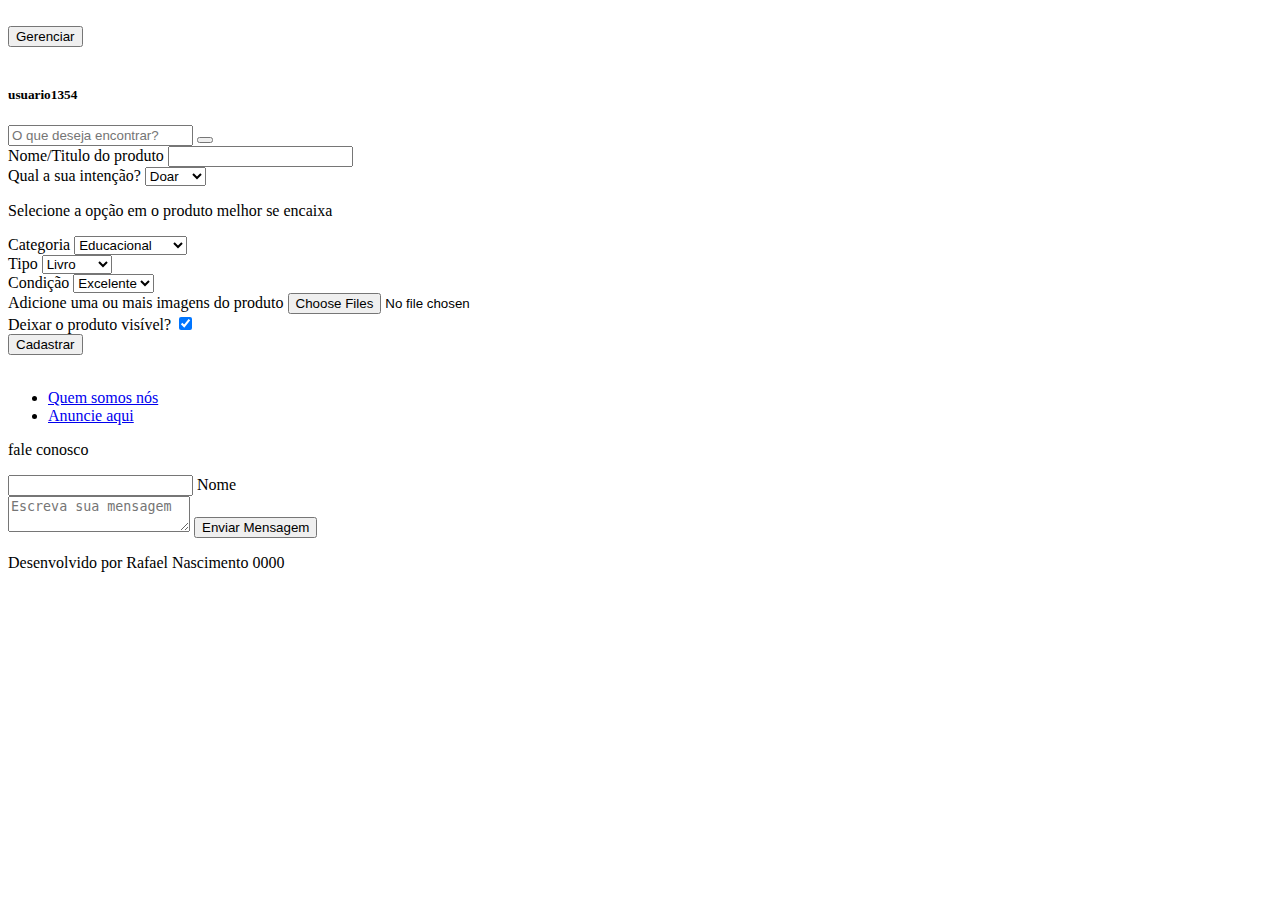
==== private/cadastrar-produto.html @ d934177f "first commit" ====
<!DOCTYPE html>
<html lang="en">
    <head>
        <meta charset="UTF-8" />
        <meta http-equiv="X-UA-Compatible" content="IE=edge" />
        <meta name="viewport" content="width=device-width, initial-scale=1.0" />

        <link rel="stylesheet" href="./css/comum.css" />
        <link rel="stylesheet" href="./css/cadastrar-produto.css" />
        <script
            src="https://kit.fontawesome.com/162b81ecbe.js"
            crossorigin="anonymous"
        ></script>
        <title>Alura Geek</title>
    </head>
    <body>
        <header>
            <div class="topo">
                <div class="container">
                    <a href="/">
                        <img src="./img/Logo.png" alt="" class="logo" />
                    </a>
                    <div class="container-input">
                        <a href="/gerenciar.html" class="link-login-btn"
                            ><button class="login-btn btn logout-btn">
                                Gerenciar
                            </button></a
                        >

                        <article class="perfil-data">
                            <img
                                src="./img/avatar1.png"
                                alt=""
                                class="perfil-avatar img"
                            />
                            <h5 class="perfil-nome titulo">usuario1354</h5>
                        </article>

                        <div class="div-input">
                            <input
                                type="text"
                                maxlength="35"
                                placeholder="O que deseja encontrar?"
                            />
                            <button>
                                <i class="fa-solid fa-magnifying-glass"></i>
                            </button>
                        </div>
                    </div>
                </div>
            </div>
        </header>
        <main>
            <div class="container">
                <div class="form-container">
                    <form action="#" class="form">
                        <div>
                            <label for="nome">Nome/Titulo do produto</label>
                            <input
                                class="nome nome-input"
                                name="nome"
                                type="text"
                                required
                            />
                        </div>

                        <div>
                            <label for="intencao">Qual a sua intenção?</label>
                            <select
                                name="intencao"
                                id=""
                                required
                                class="intencao-input"
                            >
                                <option value="doar">Doar</option>
                                <option value="trocar">Trocar</option>
                            </select>
                        </div>

                        <p>Selecione a opção em o produto melhor se encaixa</p>

                        <div>
                            <label for="categoria">Categoria</label>
                            <select
                                name="categoria"
                                id=""
                                required
                                class="categoria-input"
                            >
                                <option class="option" value="educacional">
                                    Educacional
                                </option>
                                <option value="entretenimento">
                                    Entretenimento
                                </option>
                                <option value="outros">Outros</option>
                            </select>
                        </div>

                        <div>
                            <label for="tipo">Tipo</label>
                            <select
                                name="tipo"
                                id=""
                                required
                                class="tipo-input"
                            >
                                <option value="livro">Livro</option>
                                <option value="material">Material</option>
                                <option value="artes">Artes</option>
                                <option value="outros">Outros</option>
                            </select>
                        </div>

                        <div>
                            <label for="condicao">Condição</label>
                            <select
                                name="condicao"
                                id=""
                                required
                                class="condicao-input"
                            >
                                <option value="excelente">Excelente</option>
                                <option value="boa">Boa</option>
                                <option value="normal">Normal</option>
                                <option value="velho">Velho</option>
                                <option value="avariado">Avariado</option>
                            </select>
                        </div>

                        <div class="container-img">
                            <label for="img"
                                >Adicione uma ou mais imagens do produto</label
                            >
                            <input
                                class="img img-input"
                                name="img"
                                type="file"
                                multiple
                                required
                            />
                        </div>

                        <div>
                            <label for="visivel"
                                >Deixar o produto visível?</label
                            >
                            <input
                                class="checkbox visivel-input"
                                type="checkbox"
                                checked
                            />
                        </div>

                        <button type="button" class="cadastrar-btn btn">
                            Cadastrar
                        </button>
                    </form>
                </div>
            </div>
        </main>
        <footer>
            <div class="info-contato">
                <div class="container">
                    <div class="container-info-list">
                        <img src="./img/Logo.png" alt="" />
                        <ul>
                            <li><a href="#">Quem somos nós</a></li>
                            <li><a href="#">Anuncie aqui</a></li>
                        </ul>
                    </div>
                    <div class="container-info-form">
                        <p class="bold titulo">fale conosco</p>
                        <form action="#">
                            <div class="single-input">
                                <input
                                    type="text"
                                    id="name"
                                    maxlength="50"
                                    required
                                />
                                <label for="name">Nome</label>
                            </div>

                            <textarea
                                id="message"
                                placeholder="Escreva sua mensagem"
                                maxlength="200"
                            ></textarea>

                            <button class="btn" type="submit">
                                Enviar Mensagem
                            </button>
                        </form>
                    </div>
                </div>
            </div>
            <div class="rodape">
                <p>
                    Desenvolvido por Rafael Nascimento
                    <span id="data">0000</span>
                </p>
                <div>
                    <a
                        href="https://github.com/Rafa-S-Nascimento"
                        target="_blank"
                    >
                        <i class="fa-brands fa-github"></i>
                    </a>
                    <a
                        href="https://www.linkedin.com/in/rafael-s-nascimento/"
                        target="_blank"
                    >
                        <i class="fa-brands fa-linkedin"></i>
                    </a>
                </div>
            </div>
        </footer>

        <script type="module" src="./scripts/cadastrar-produto.js"></script>
    </body>
</html>
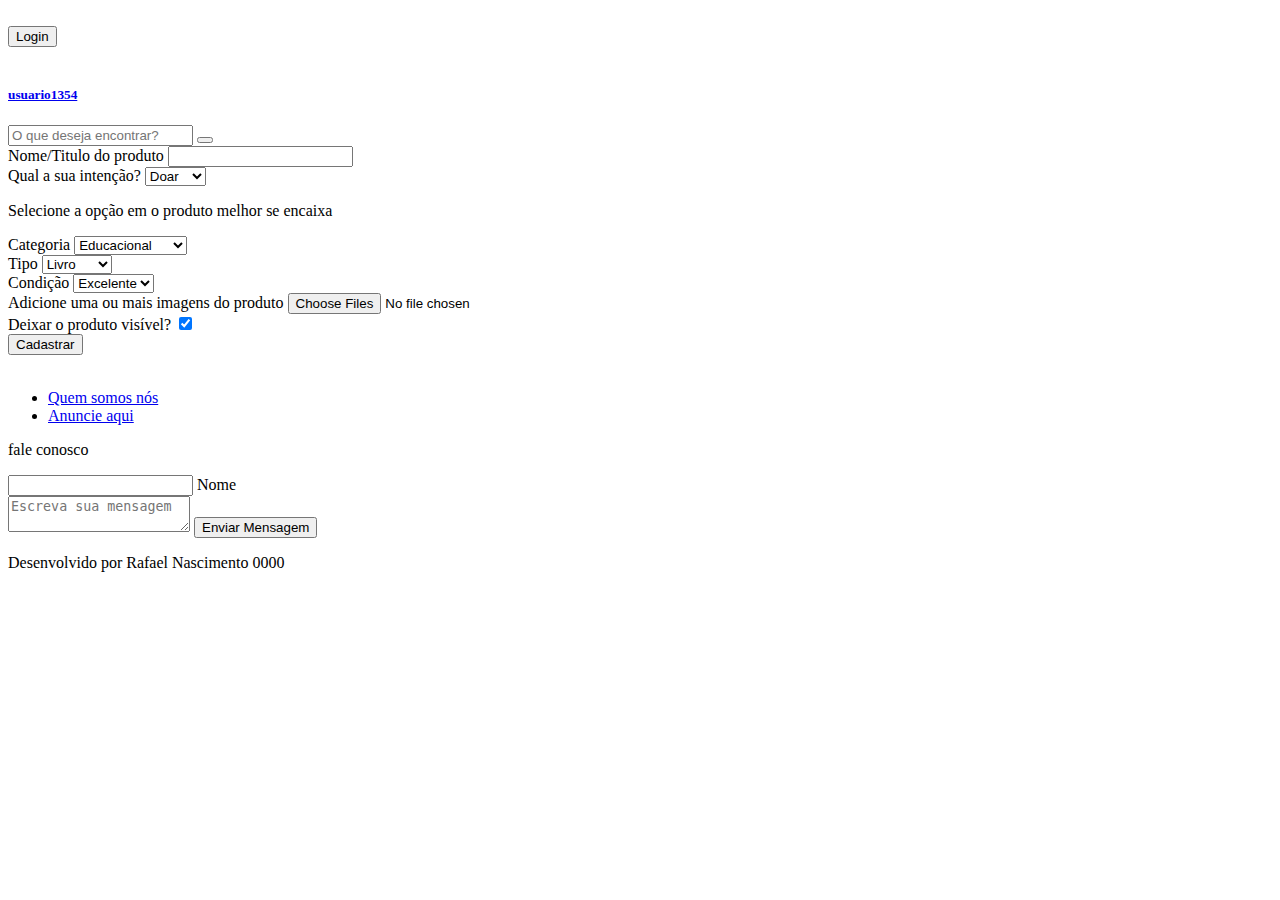
==== commit e7f51d15: "ligação do cadastro de produtos ao bd" ====
--- a/private/cadastrar-produto.html
+++ b/private/cadastrar-produto.html
@@ -21,20 +21,20 @@
                         <img src="./img/Logo.png" alt="" class="logo" />
                     </a>
                     <div class="container-input">
-                        <a href="/gerenciar.html" class="link-login-btn"
-                            ><button class="login-btn btn logout-btn">
-                                Gerenciar
-                            </button></a
+                        <a href="/login" class="link-login-btn"
+                            ><button class="login-btn btn">Login</button></a
                         >
 
-                        <article class="perfil-data">
-                            <img
-                                src="./img/avatar1.png"
-                                alt=""
-                                class="perfil-avatar img"
-                            />
-                            <h5 class="perfil-nome titulo">usuario1354</h5>
-                        </article>
+                        <a class="perfil-data" href="/gerenciar">
+                            <article>
+                                <img
+                                    src="./img/avatar1.png"
+                                    alt=""
+                                    class="perfil-avatar img"
+                                />
+                                <h5 class="perfil-nome titulo">usuario1354</h5>
+                            </article>
+                        </a>
 
                         <div class="div-input">
                             <input
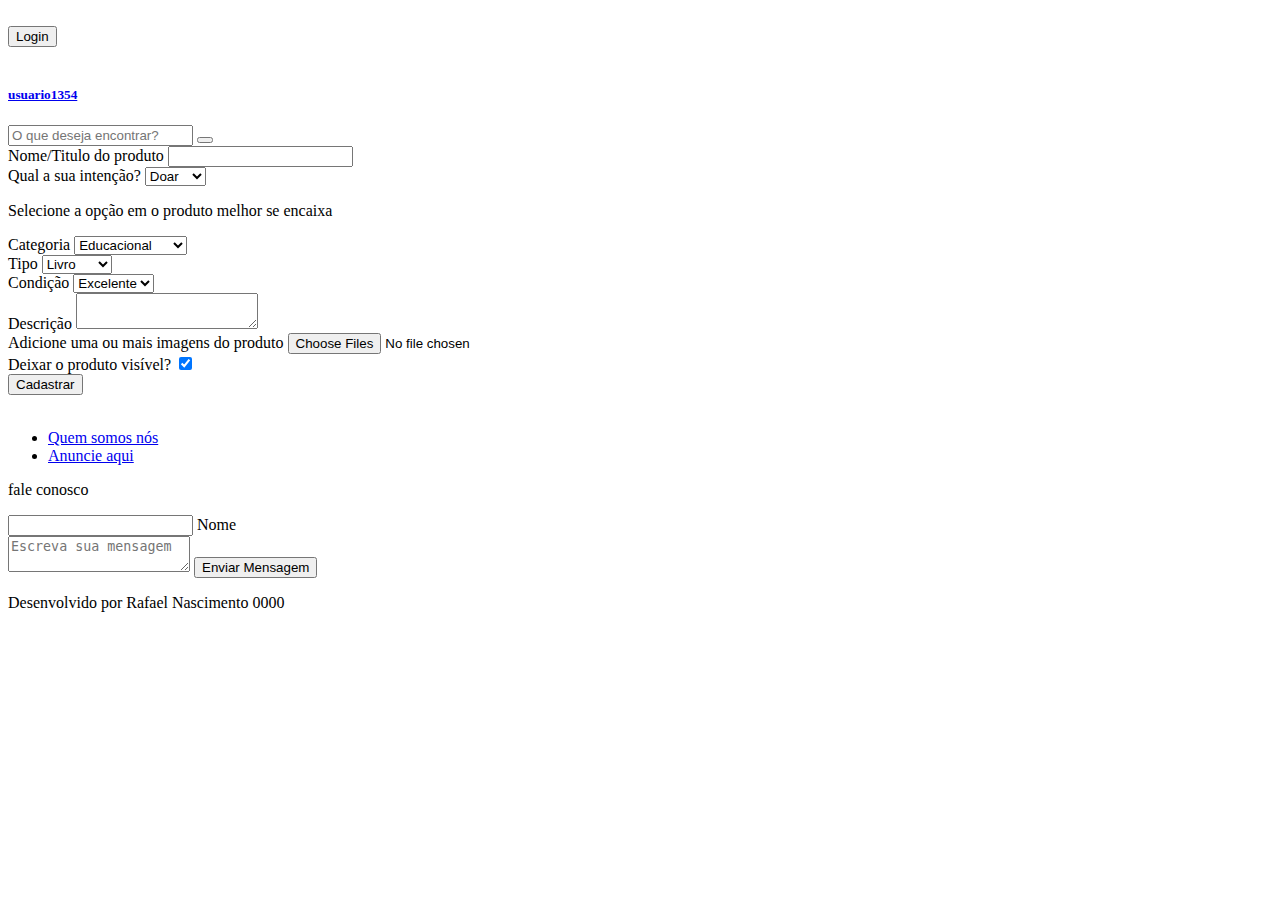
==== commit 33b23df2: "adição campo descrição e correção de bugs" ====
--- a/private/cadastrar-produto.html
+++ b/private/cadastrar-produto.html
@@ -60,6 +60,7 @@
                                 class="nome nome-input"
                                 name="nome"
                                 type="text"
+                                maxlength="50"
                                 required
                             />
                         </div>
@@ -126,6 +127,16 @@
                                 <option value="velho">Velho</option>
                                 <option value="avariado">Avariado</option>
                             </select>
+                        </div>
+
+                        <div>
+                            <label for="descricao">Descrição</label>
+                            <textarea
+                                class="descricao descricao-input"
+                                name="descricao"
+                                maxlength="300"
+                                required
+                            ></textarea>
                         </div>
 
                         <div class="container-img">
